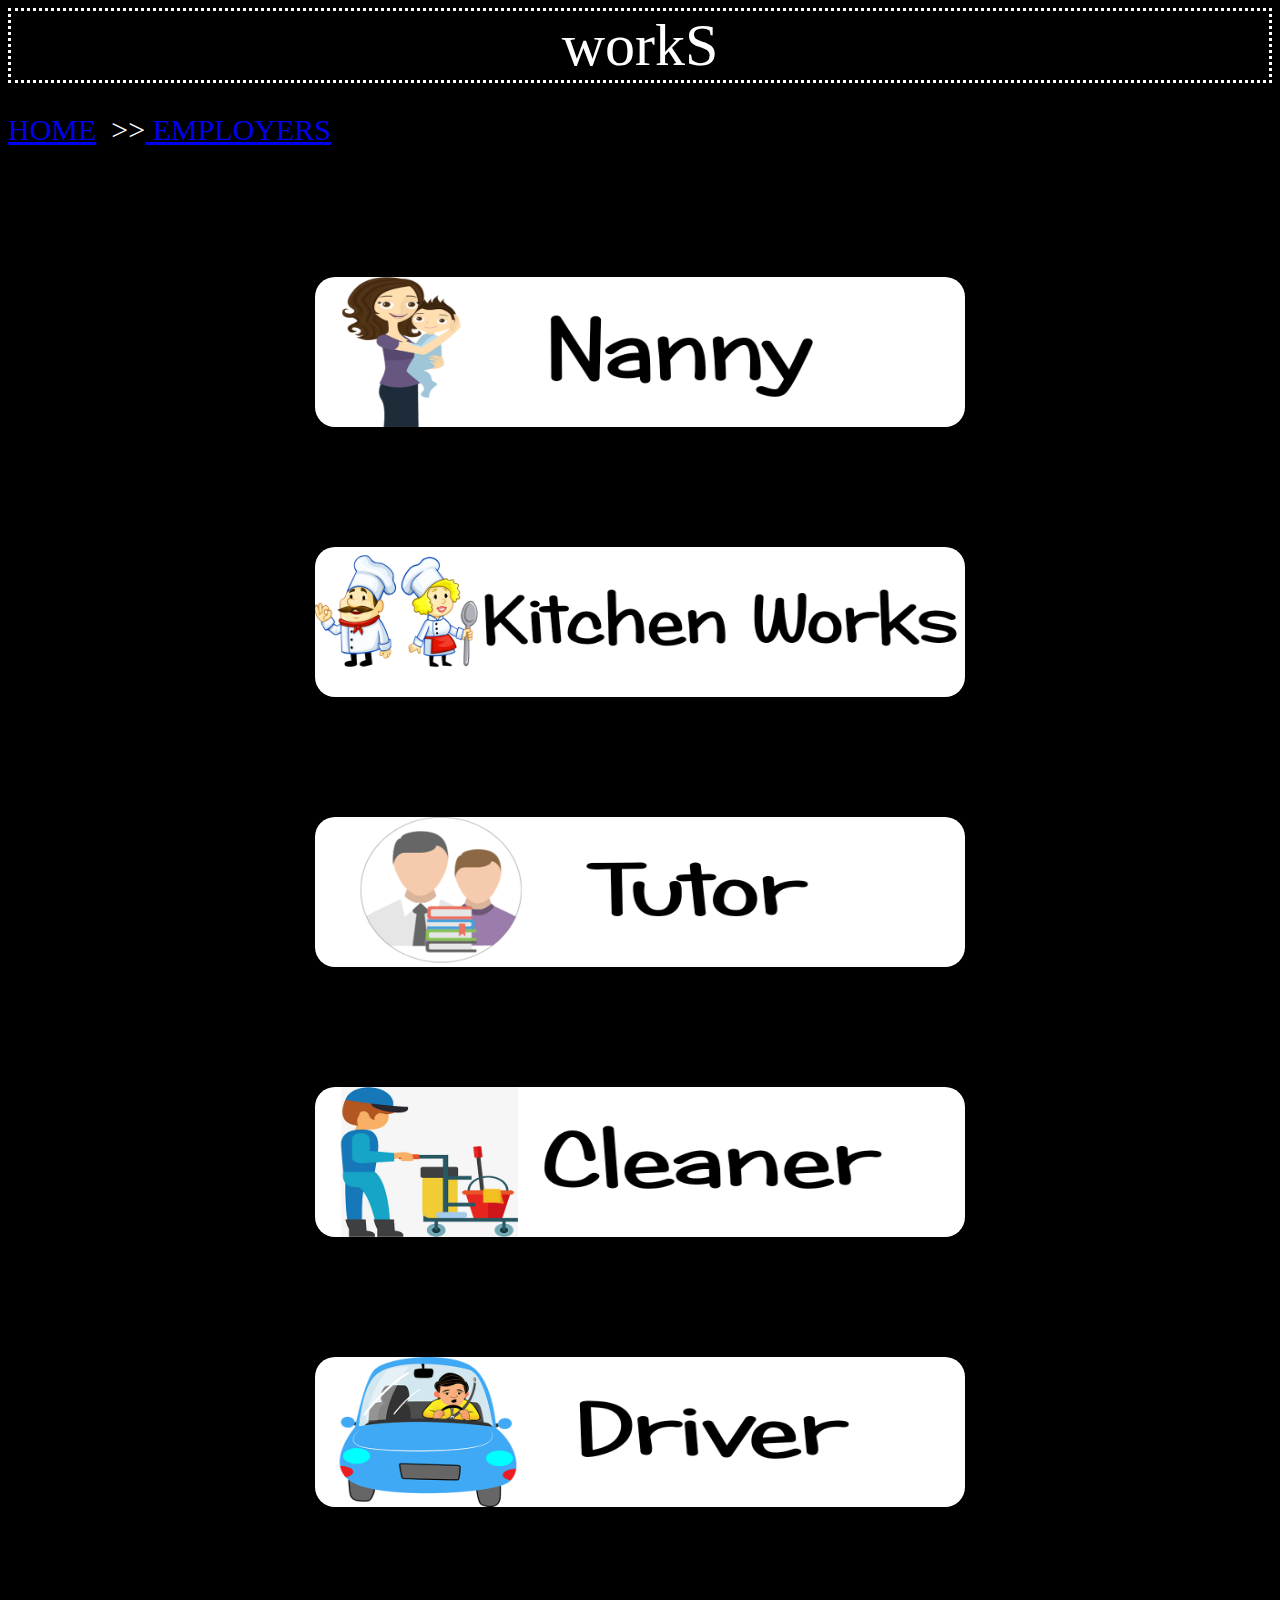
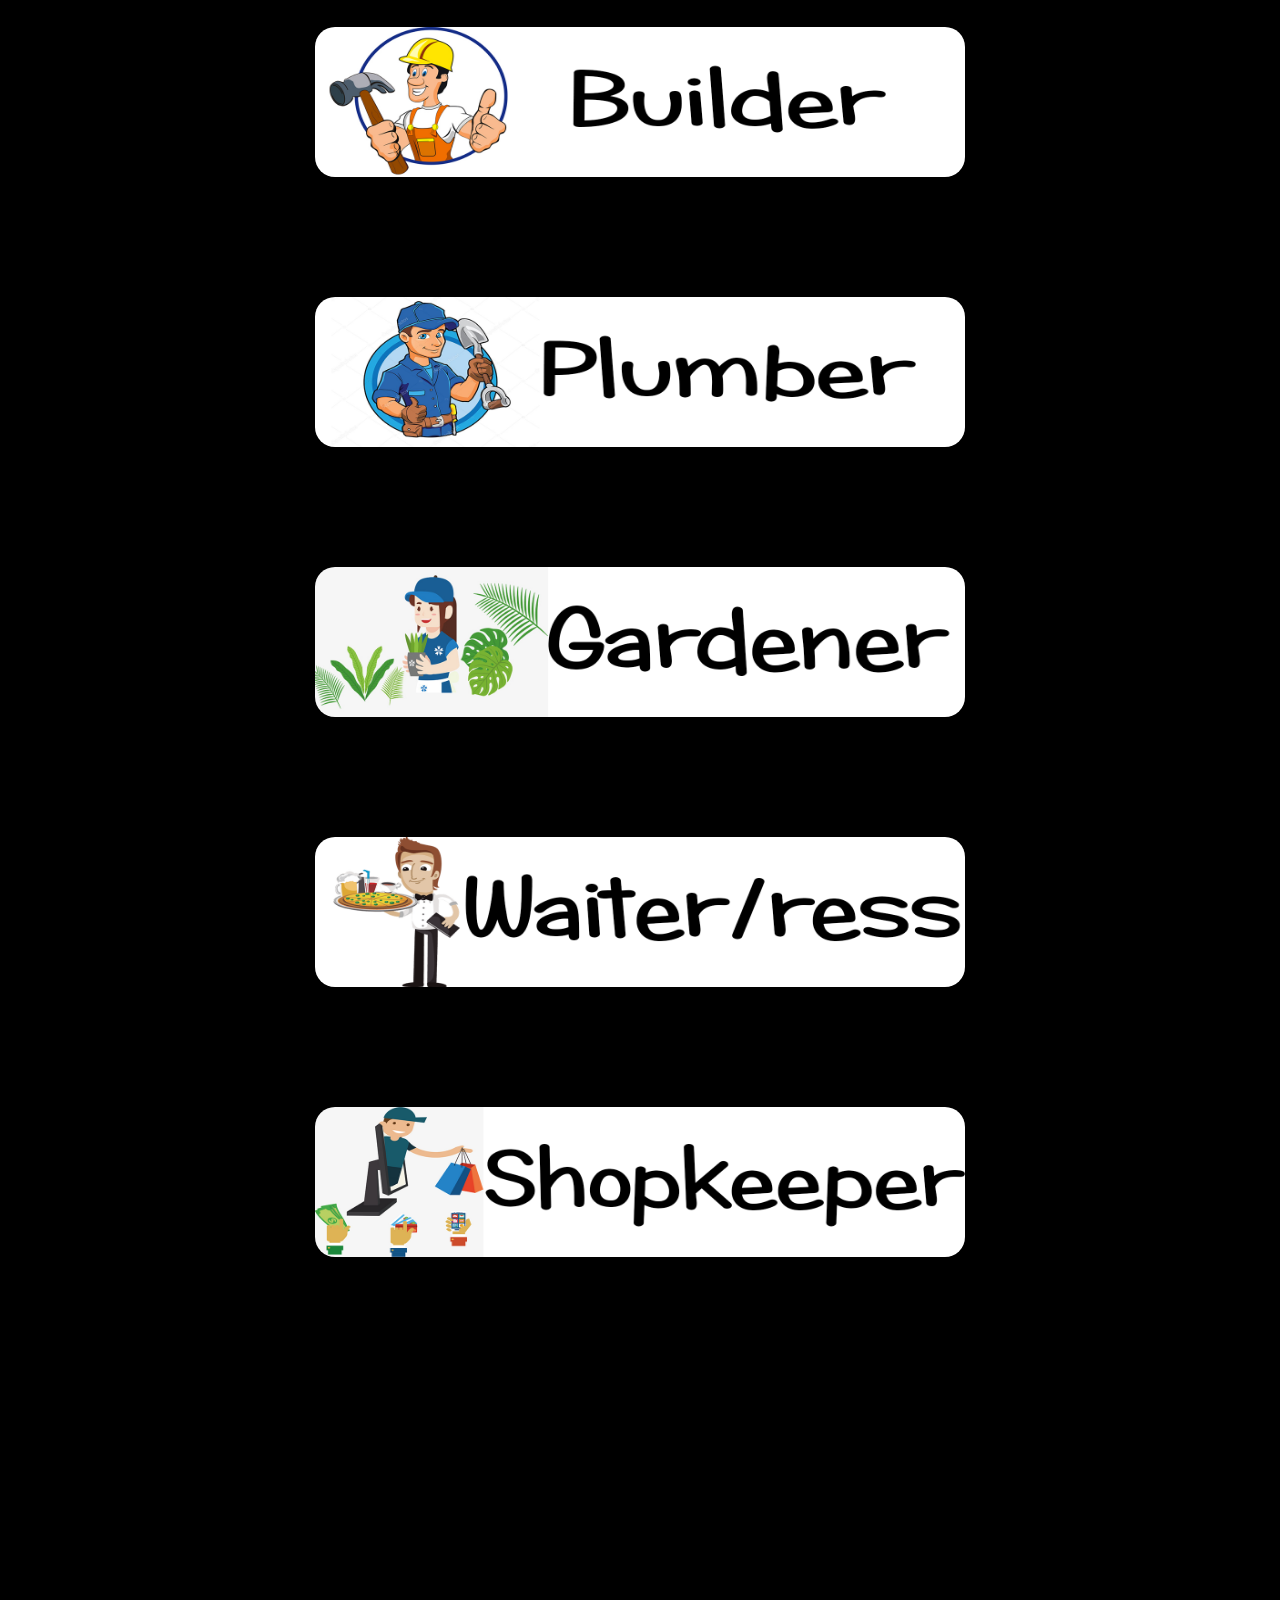
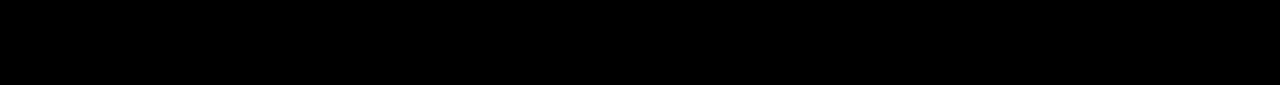
==== index.html @ 0a5255c0 "Update index.html" ====
<!DOCTYPE html>
<html>
<head>
	<title>Latest Workplaces</title>
	<link rel="stylesheet" type="text/css" href="style2.css">
</head>
<body>
	<div id="ft" align="center">workS</div>
	<p id="ssil"><a href="index.html">HOME</a>&nbsp&nbsp>><a href="employer.html"> EMPLOYERS</a></p>
<p id="nan" align="center"><a href="nanny.html"><img id="eee" src="nannyy.png"></a></p></p>
<p id="nan" align="center"><a href="cook.html"><img id="eee" src="cook.png"></a></p></p>
<p id="nan" align="center"><a href="tutor.html"><img id="eee" src="tutor.png"></a></p></p>
<p id="nan" align="center"><a href="cleaner.html"><img id="eee" src="clean.png"></a></p></p>
<p id="nan" align="center"><a href="driver.html"><img id="eee" src="driver.png"></a></p></p>
<p id="nan" align="center"><a href="builder.html"><img id="eee" src="builder.png"></a></p></p>
<p id="nan" align="center"><a href="plumber.html"><img id="eee" src="plumber.png"></a></p></p>
<p id="nan" align="center"><a href="gardener.html"><img id="eee" src="gardener.png"></a></p></p>
<p id="nan" align="center"><a href="waiter.html"><img id="eee" src="waiter.png"></a></p></p>
<p id="nan" align="center"><a href="shopkeeper.html"><img id="eee" src="shopkeeper.png"></a></p></p>



</body>
</html>
---- style2.css ----
body{
	background-color: black;
	padding-bottom: 400px;

	}
	#ft{
	color: white;
	font-family: Times New Roman;
	border-color: white;
	border: dotted;
	font-size: 60px;
	
}
#eee
{
	width: 650px;
	height: 150px;
	border-radius: 20px;
}
#nan{
	
	
	padding-top: 100px;
}
#ssil
{
	font-family: Times New Roman;
	font-size: 30px;
	color: white;
}
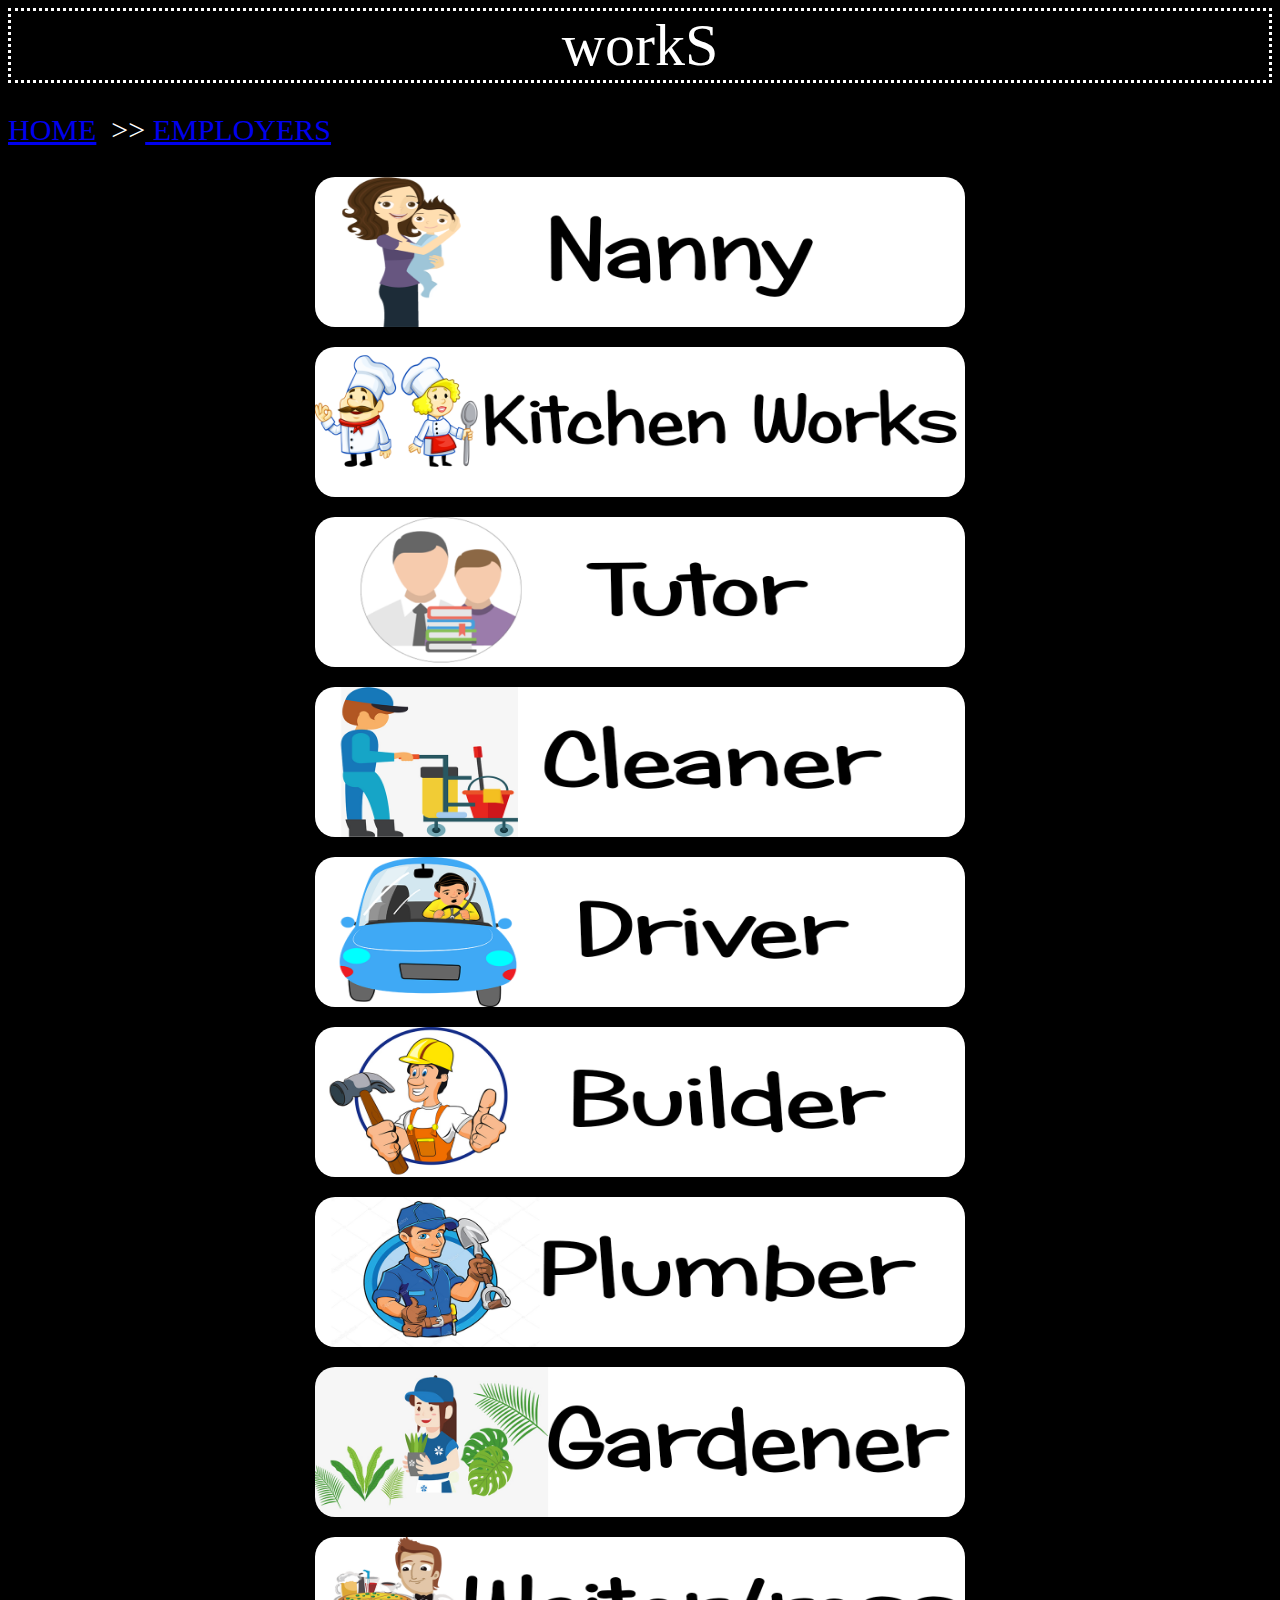
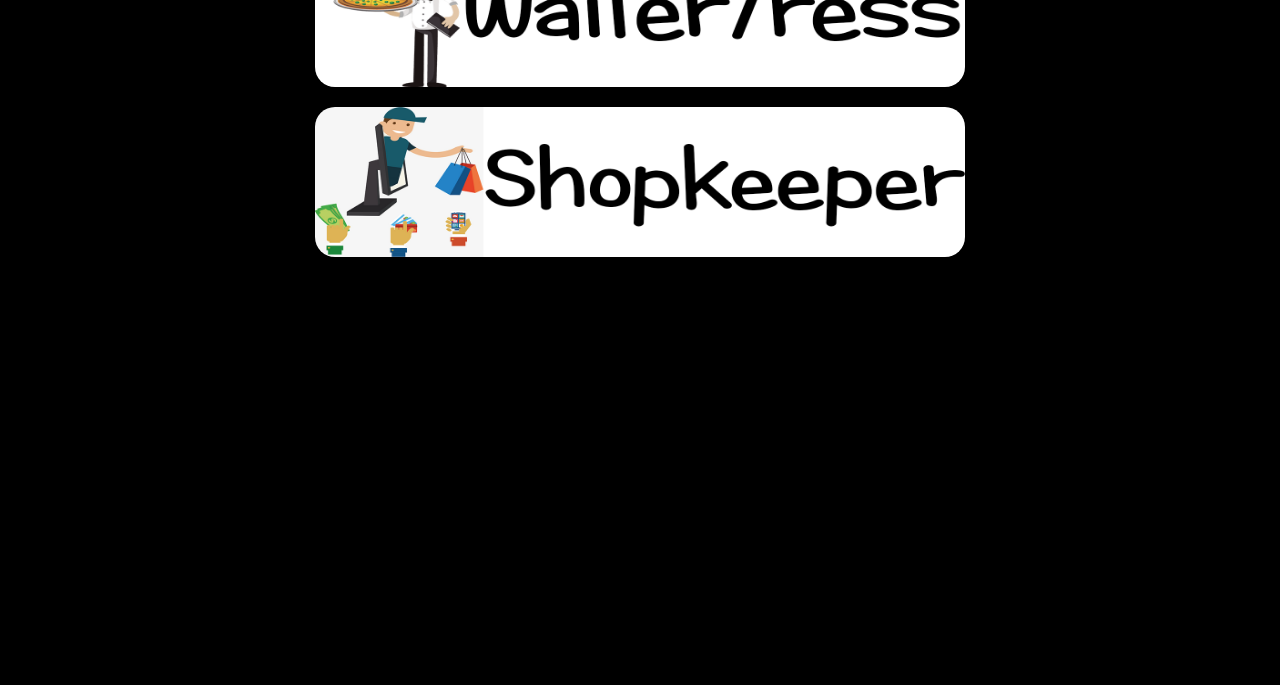
==== commit 90e7ee06: "Update index.html" ====
--- a/index.html
+++ b/index.html
@@ -2,7 +2,7 @@
 <html>
 <head>
 	<title>Latest Workplaces</title>
-	<link rel="stylesheet" type="text/css" href="style2.css">
+	<link rel="stylesheet" type="text/css" href="stylenanny.css">
 </head>
 <body>
 	<div id="ft" align="center">workS</div>
--- a/stylenanny.css
+++ b/stylenanny.css
@@ -0,0 +1,41 @@
+body{
+	background-color: black;
+	padding-bottom: 400px;
+
+	}
+	#ft{
+	color: white;
+	font-family: Times New Roman;
+	border-color: white;
+	border: dotted;
+	font-size: 60px;
+	
+}
+#eee
+{
+	width: 650px;
+	height: 150px;
+	border-radius: 20px;
+}
+#ssil
+{
+	font-family: Times New Roman;
+	font-size: 30px;
+	color: white;
+}
+#cat
+{
+	width: 300px;
+	height: 300px;
+	padding-left: 30px;
+}
+#head
+{
+	padding-right: -90px;
+	color: white;
+	font-size: 20px;
+}
+#aa
+{
+	font-size: 20px;
+}
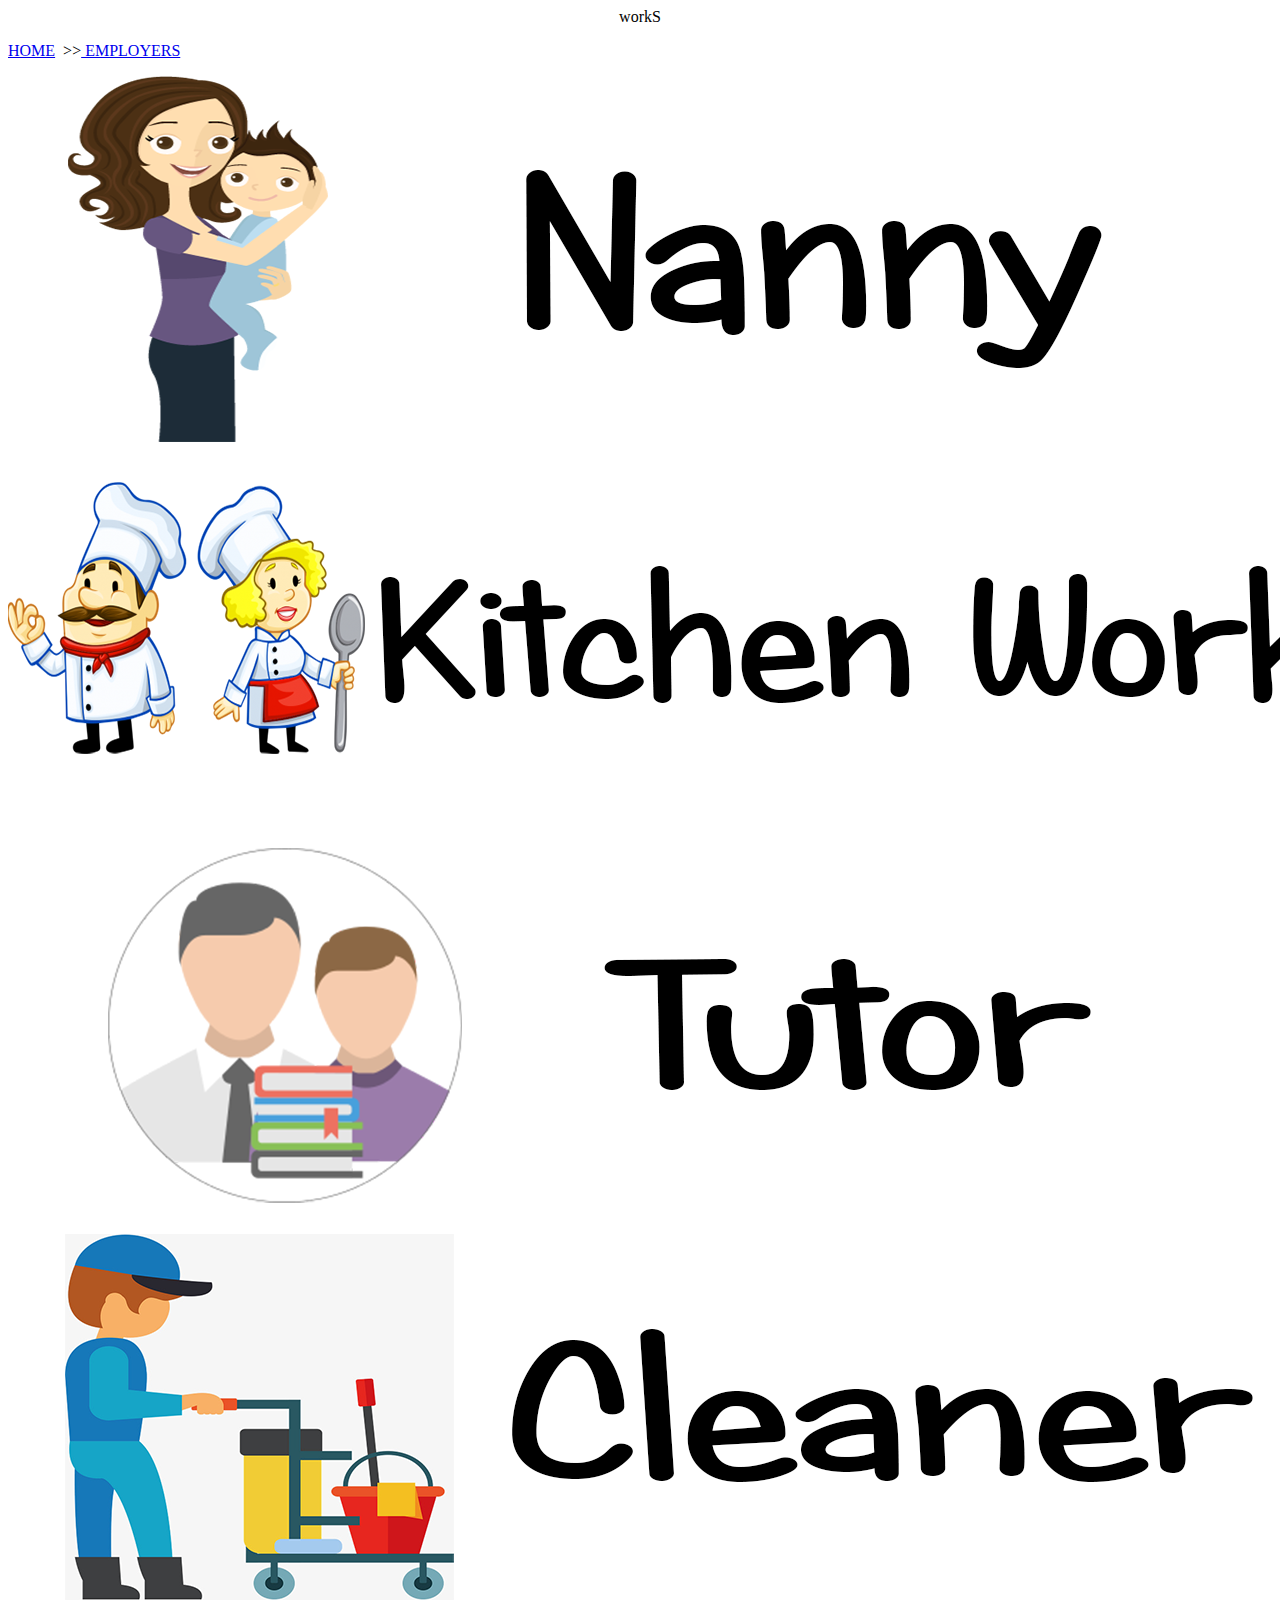
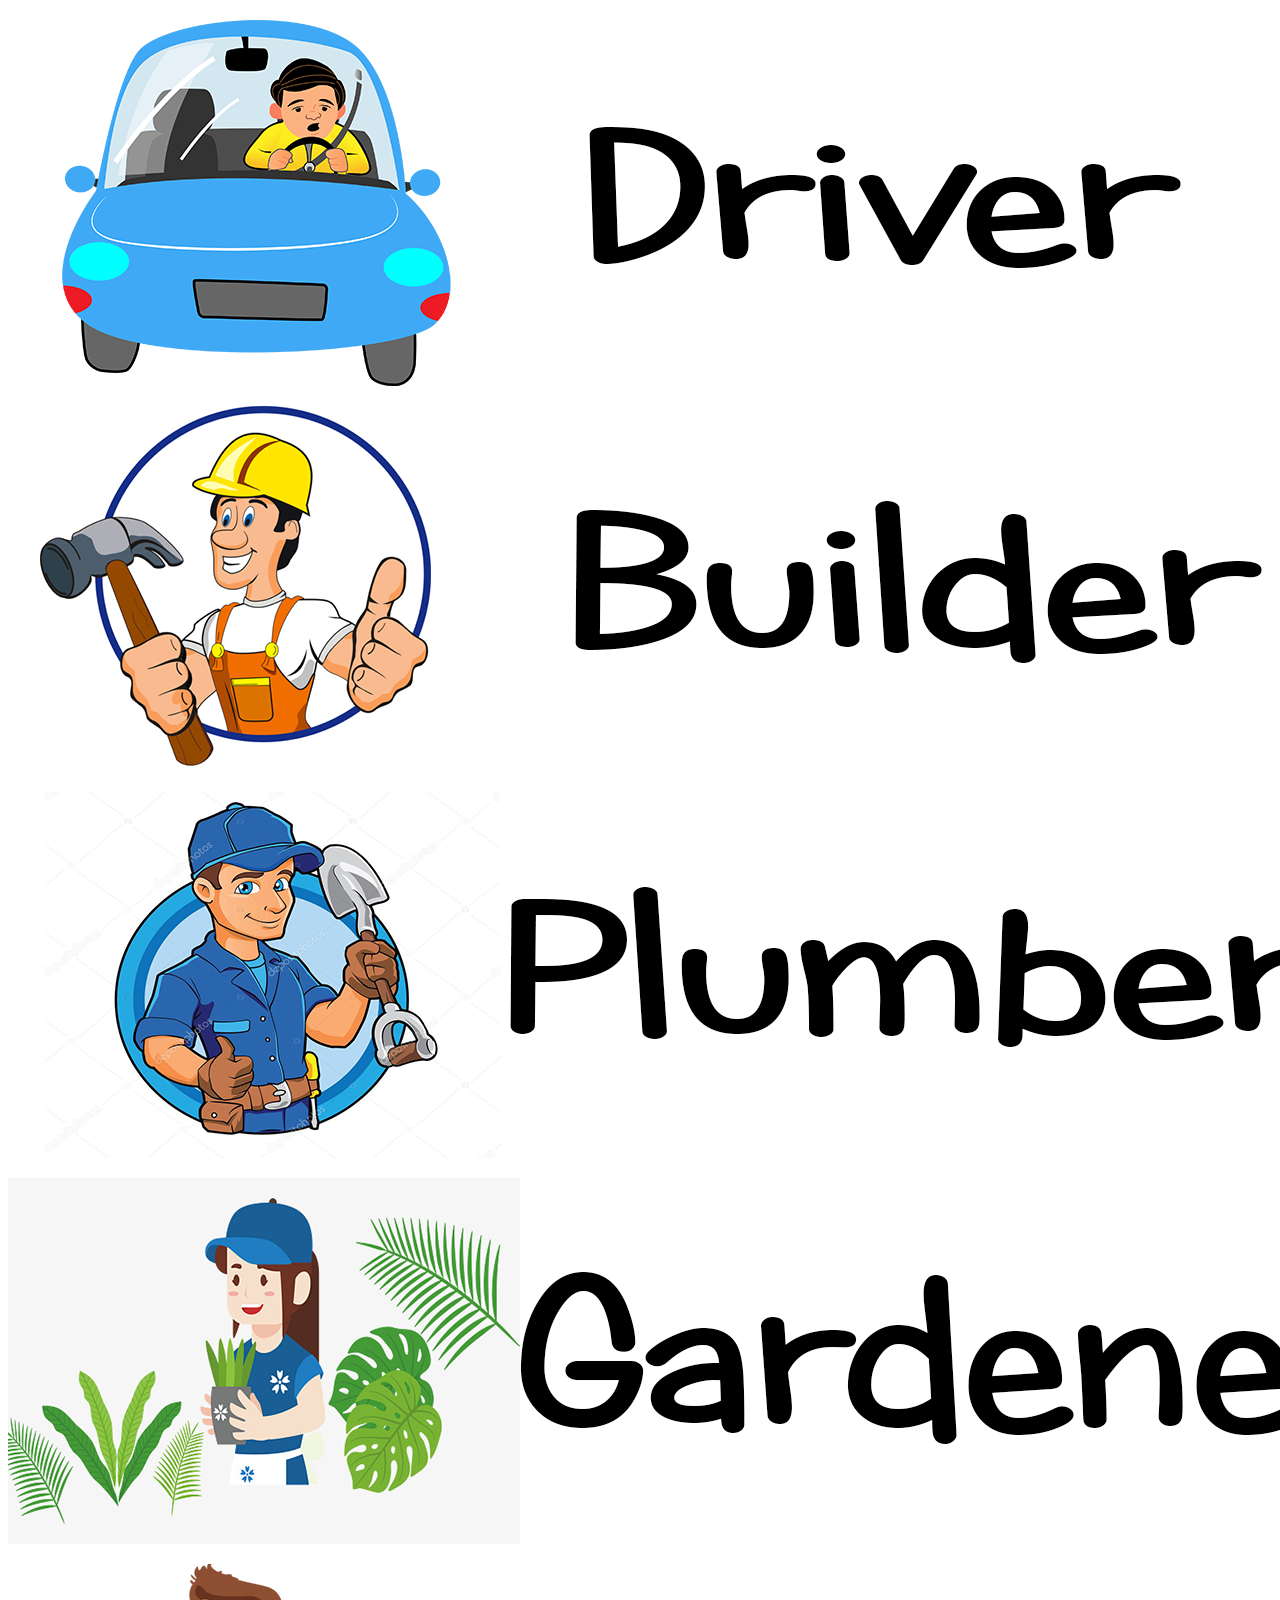
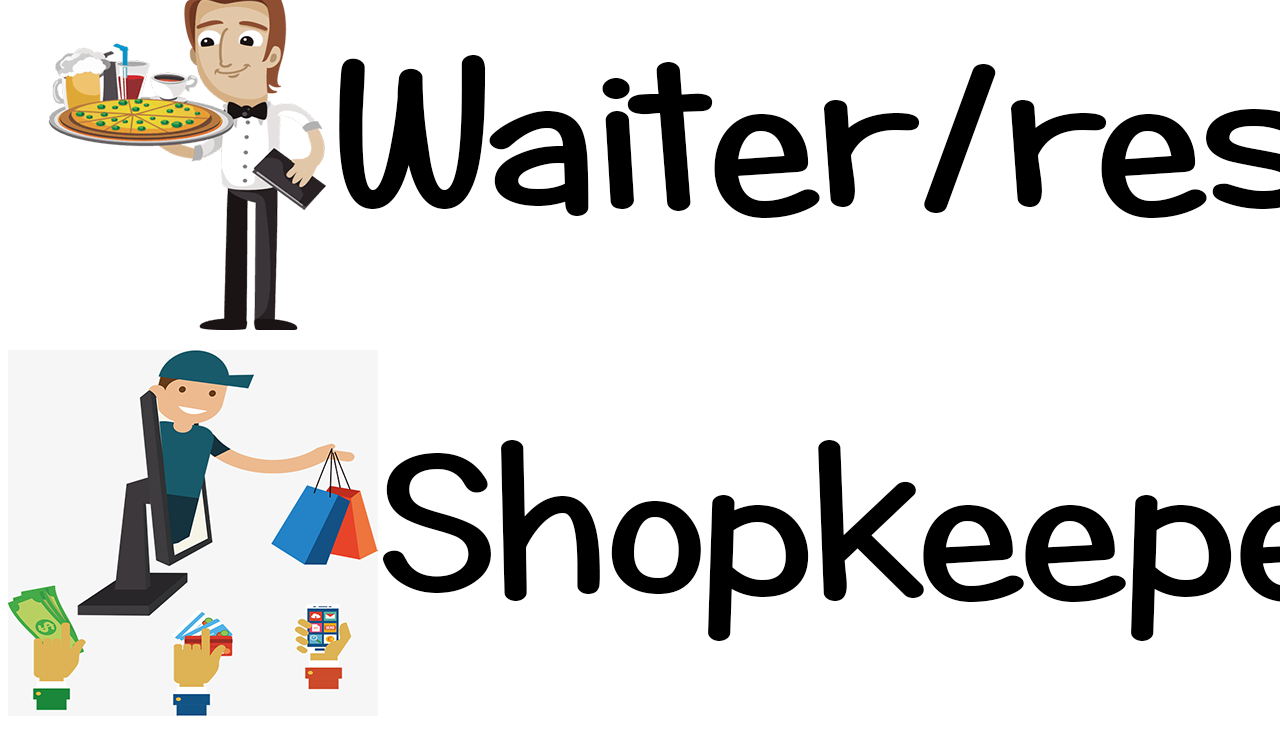
==== commit dc49b6cc: "Update index.html" ====
--- a/index.html
+++ b/index.html
@@ -2,7 +2,7 @@
 <html>
 <head>
 	<title>Latest Workplaces</title>
-	<link rel="stylesheet" type="text/css" href="stylenanny.css">
+	<link rel="stylesheet" type="text/css" href="styl.css">
 </head>
 <body>
 	<div id="ft" align="center">workS</div>
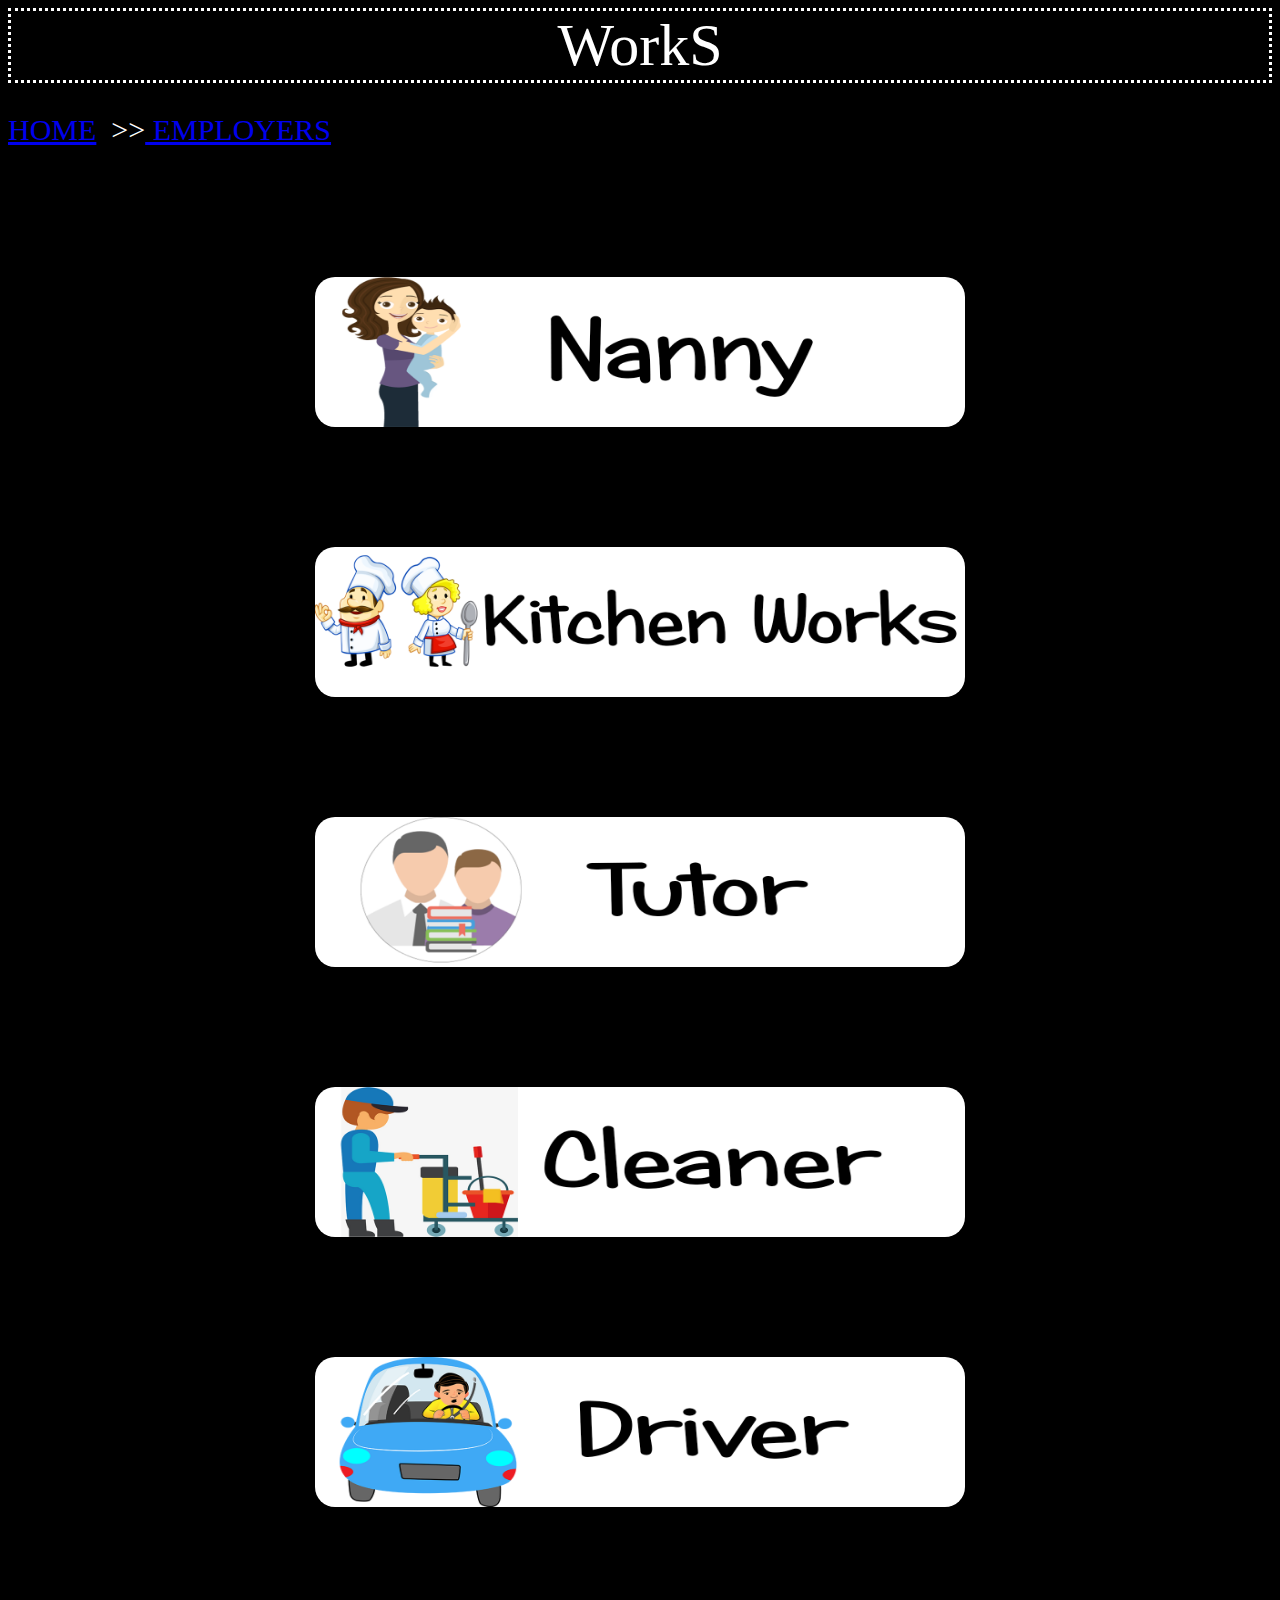
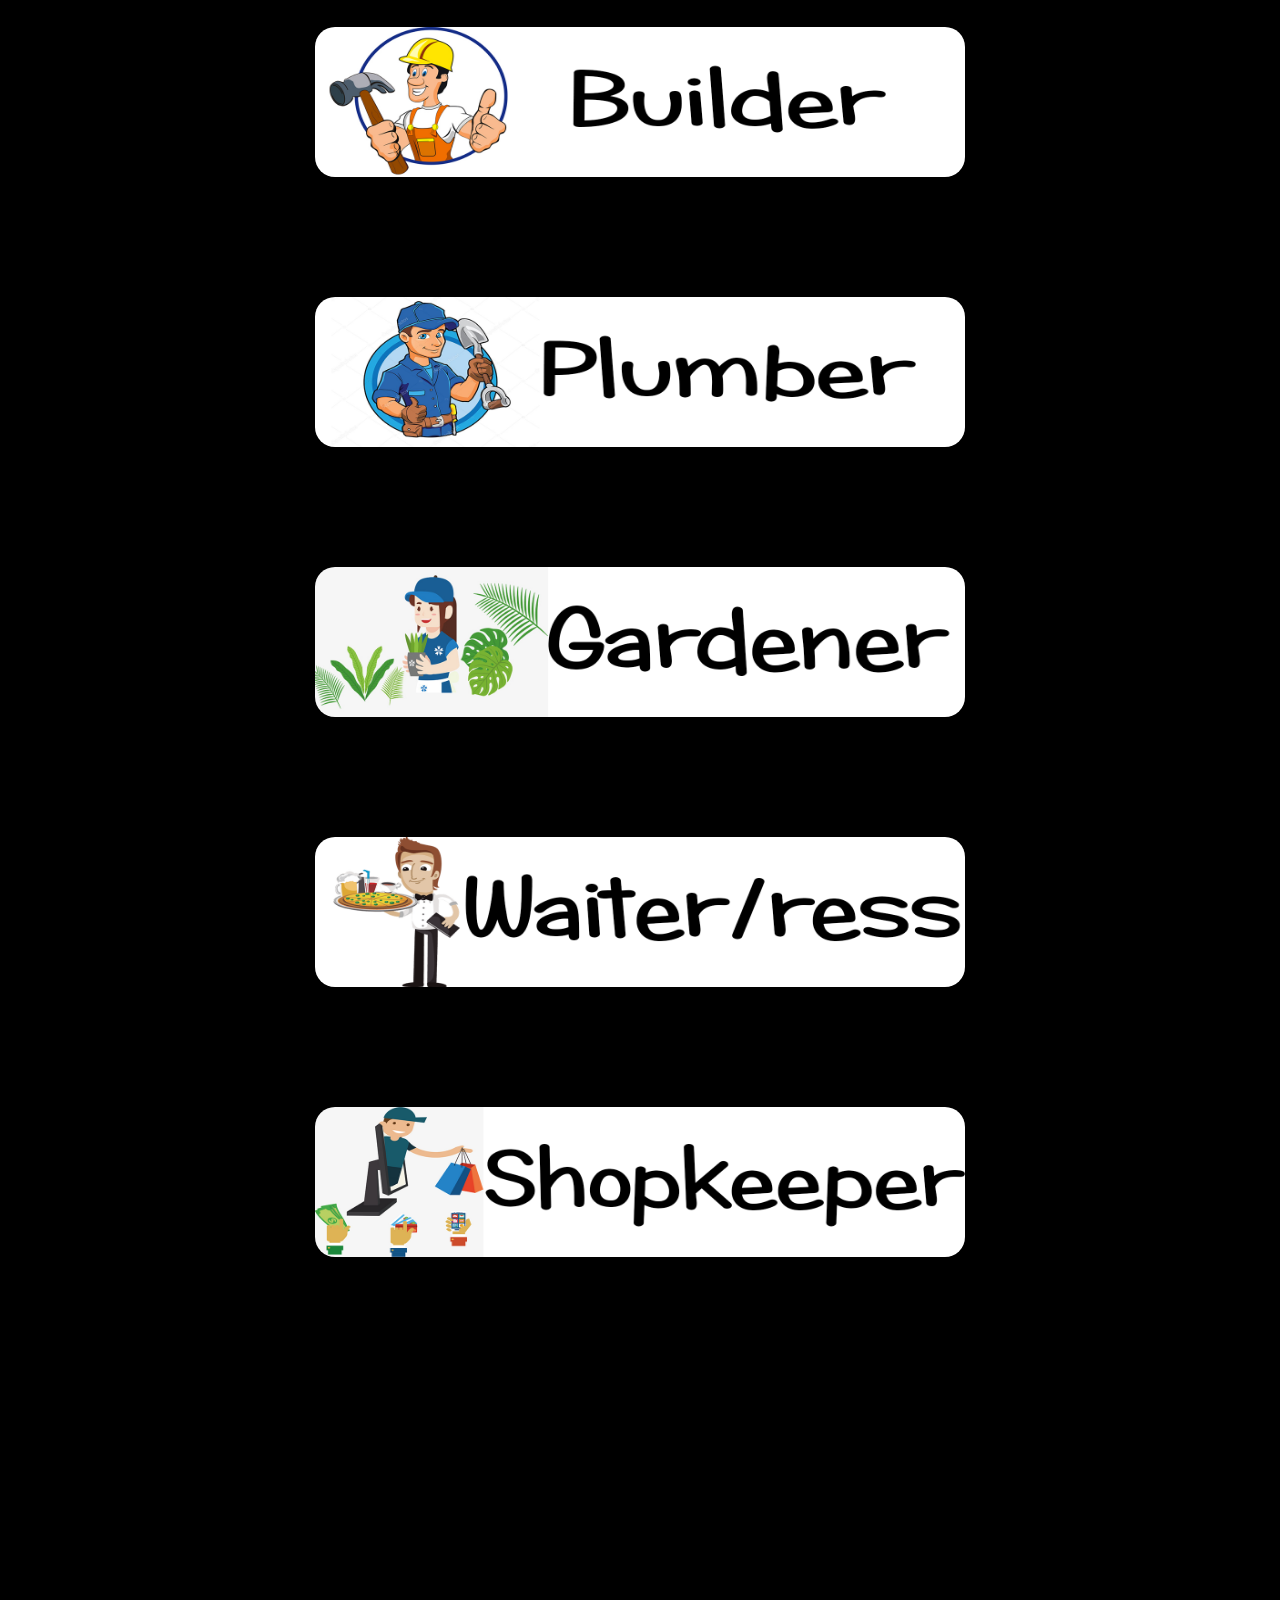
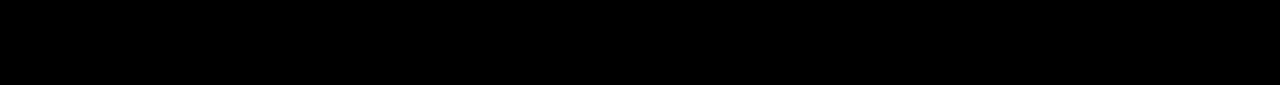
==== commit 6152ab26: "Update index.html" ====
--- a/index.html
+++ b/index.html
@@ -2,10 +2,10 @@
 <html>
 <head>
 	<title>Latest Workplaces</title>
-	<link rel="stylesheet" type="text/css" href="styl.css">
+	<link rel="stylesheet" type="text/css" href="style.css">
 </head>
 <body>
-	<div id="ft" align="center">workS</div>
+	<div id="ft" align="center">WorkS</div>
 	<p id="ssil"><a href="index.html">HOME</a>&nbsp&nbsp>><a href="employer.html"> EMPLOYERS</a></p>
 <p id="nan" align="center"><a href="nanny.html"><img id="eee" src="nannyy.png"></a></p></p>
 <p id="nan" align="center"><a href="cook.html"><img id="eee" src="cook.png"></a></p></p>
--- a/style.css
+++ b/style.css
@@ -0,0 +1,30 @@
+body{
+	background-color: black;
+	padding-bottom: 400px;
+
+	}
+	#ft{
+	color: white;
+	font-family: Times New Roman;
+	border-color: white;
+	border: dotted;
+	font-size: 60px;
+	
+}
+#eee
+{
+	width: 650px;
+	height: 150px;
+	border-radius: 20px;
+}
+#nan{
+	
+	
+	padding-top: 100px;
+}
+#ssil
+{
+	font-family: Times New Roman;
+	font-size: 30px;
+	color: white;
+}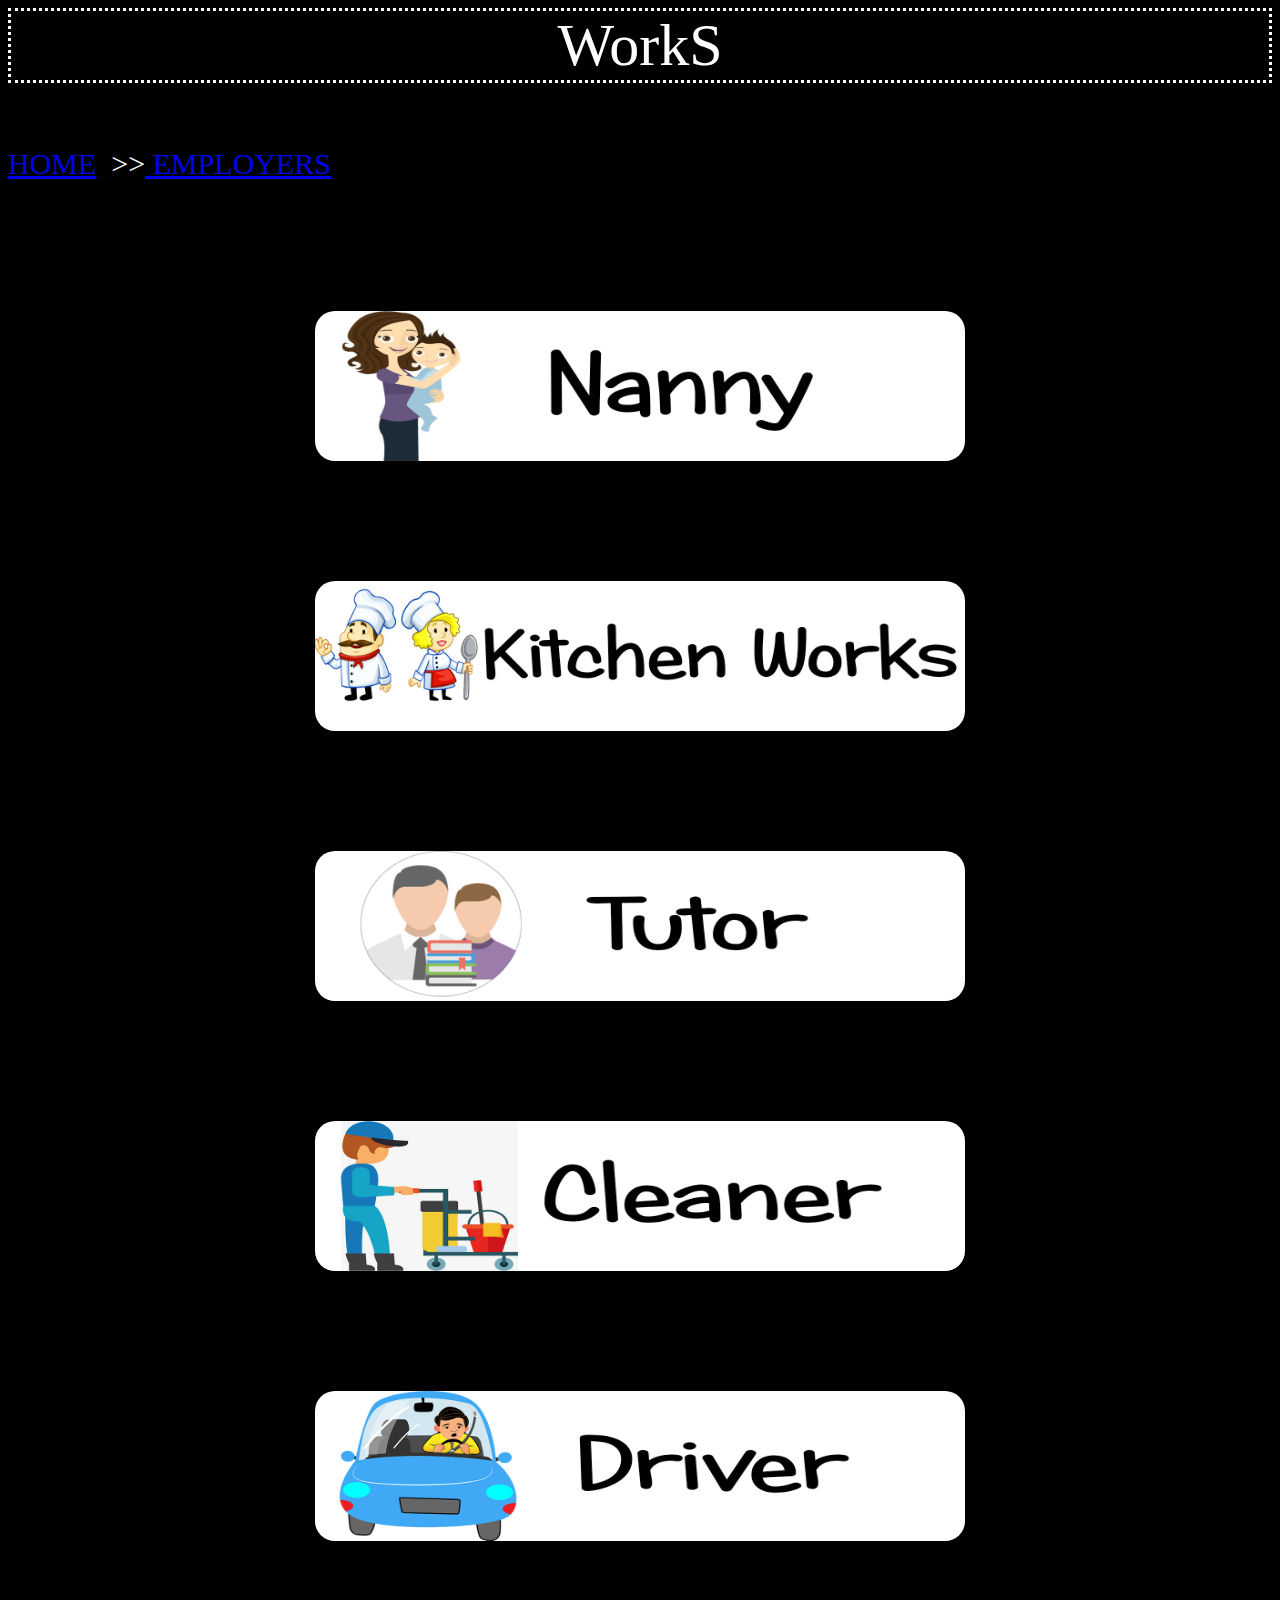
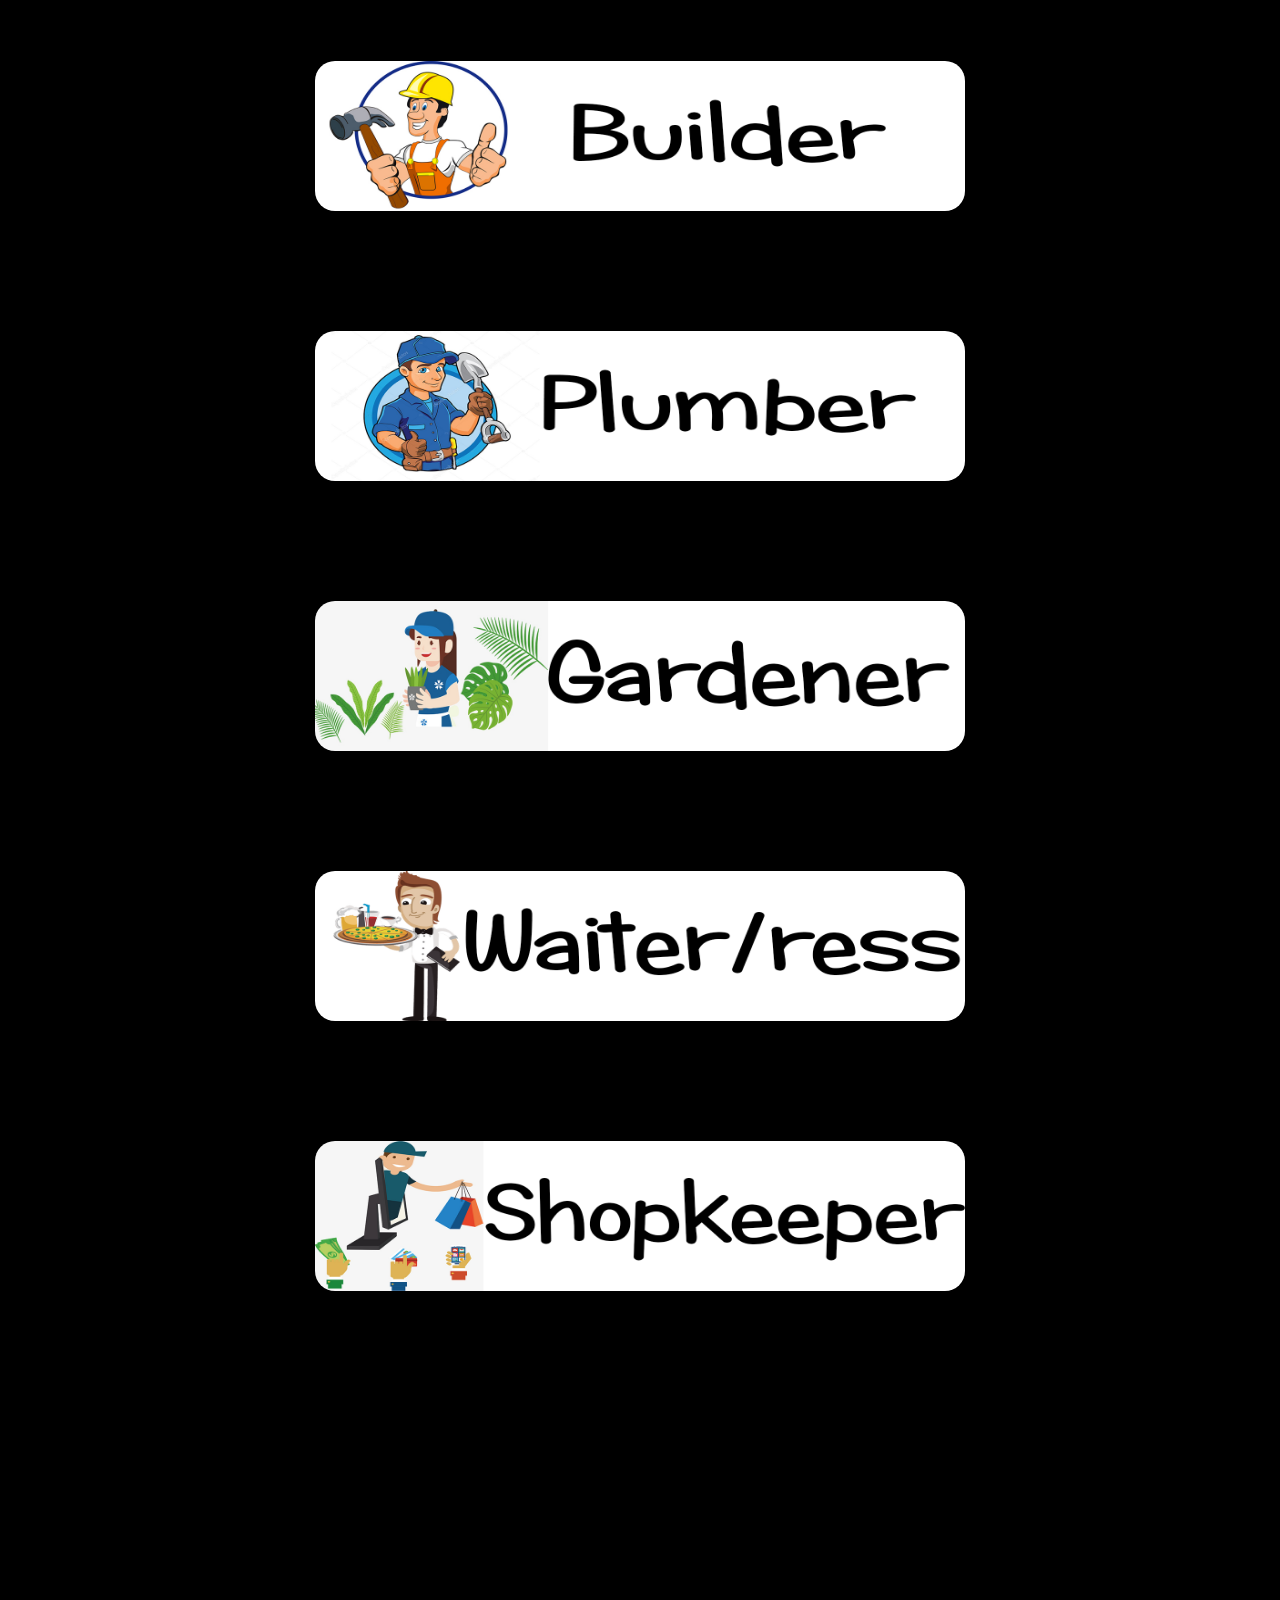
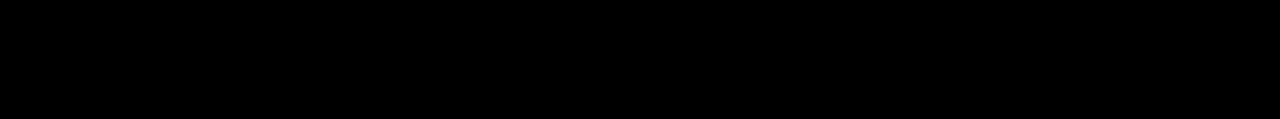
==== commit bffce246: "Update index.html" ====
--- a/index.html
+++ b/index.html
@@ -6,6 +6,7 @@
 </head>
 <body>
 	<div id="ft" align="center">WorkS</div>
+	<p> PLEASE FULL THE FORM NORMALLY</p>
 	<p id="ssil"><a href="index.html">HOME</a>&nbsp&nbsp>><a href="employer.html"> EMPLOYERS</a></p>
 <p id="nan" align="center"><a href="nanny.html"><img id="eee" src="nannyy.png"></a></p></p>
 <p id="nan" align="center"><a href="cook.html"><img id="eee" src="cook.png"></a></p></p>
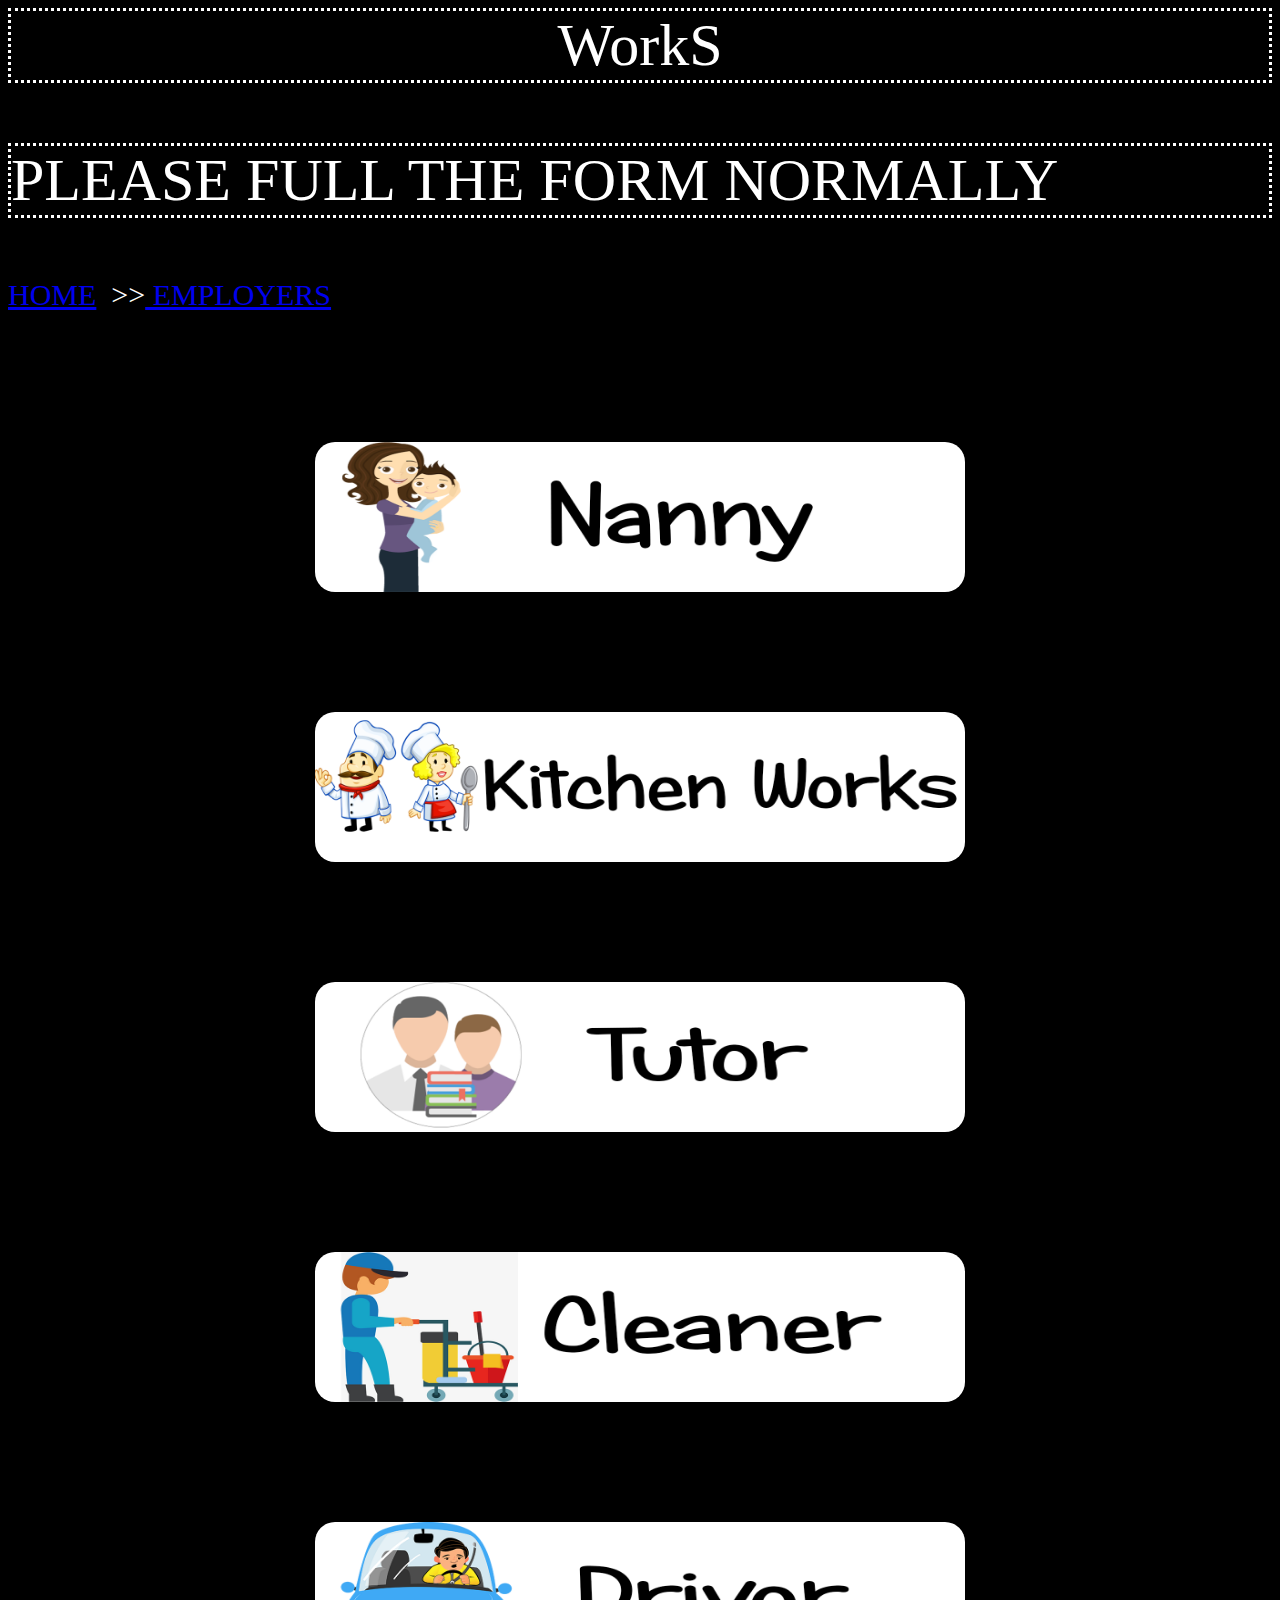
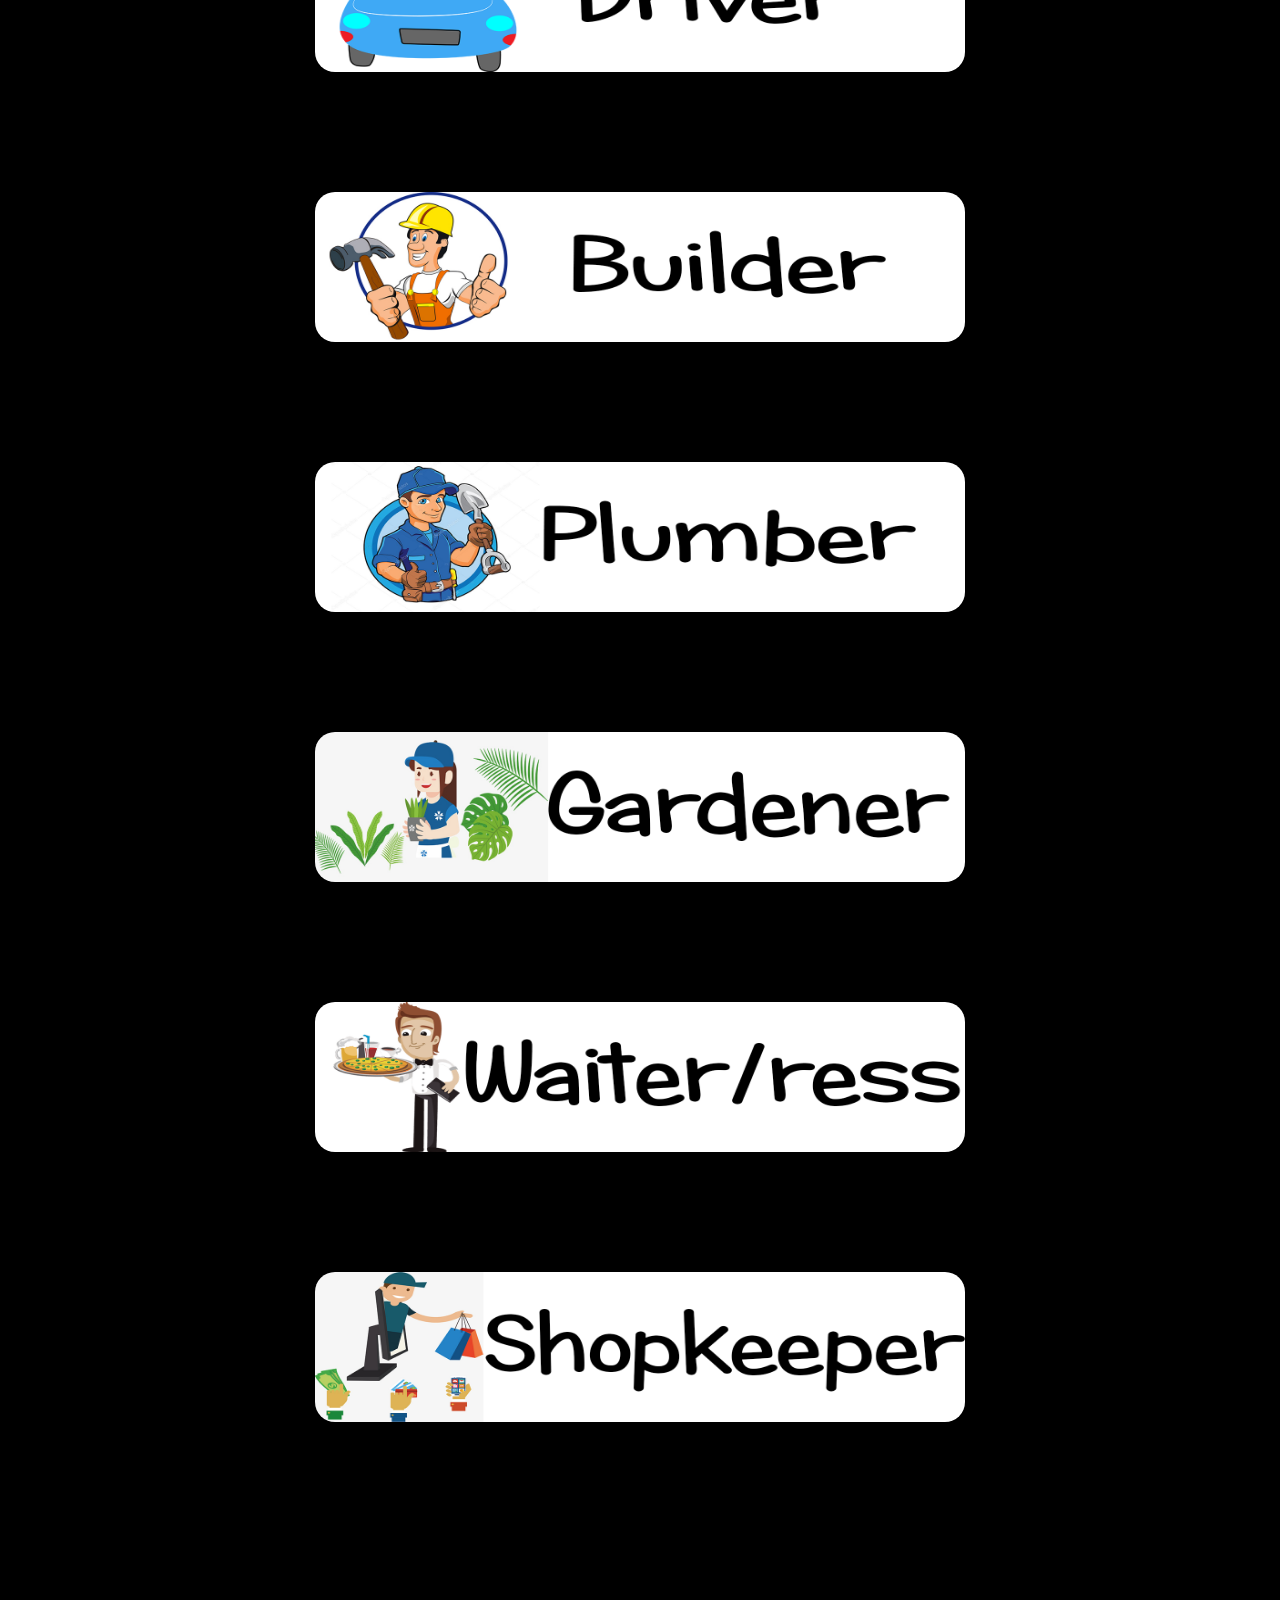
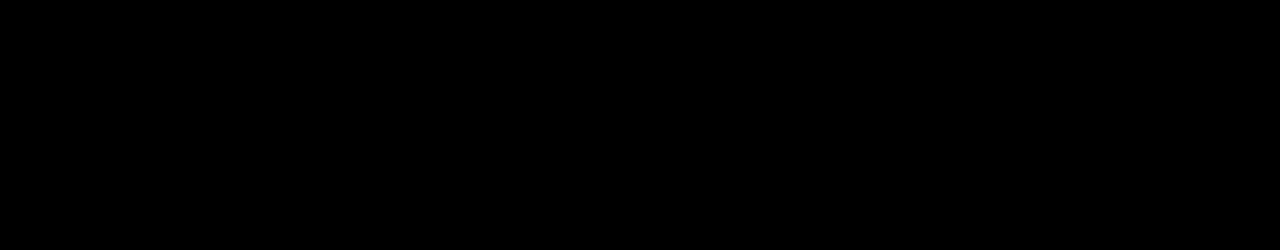
==== commit 0d98d921: "Update index.html" ====
--- a/index.html
+++ b/index.html
@@ -6,7 +6,7 @@
 </head>
 <body>
 	<div id="ft" align="center">WorkS</div>
-	<p> PLEASE FULL THE FORM NORMALLY</p>
+	<p id="ft"> PLEASE FULL THE FORM NORMALLY</p>
 	<p id="ssil"><a href="index.html">HOME</a>&nbsp&nbsp>><a href="employer.html"> EMPLOYERS</a></p>
 <p id="nan" align="center"><a href="nanny.html"><img id="eee" src="nannyy.png"></a></p></p>
 <p id="nan" align="center"><a href="cook.html"><img id="eee" src="cook.png"></a></p></p>
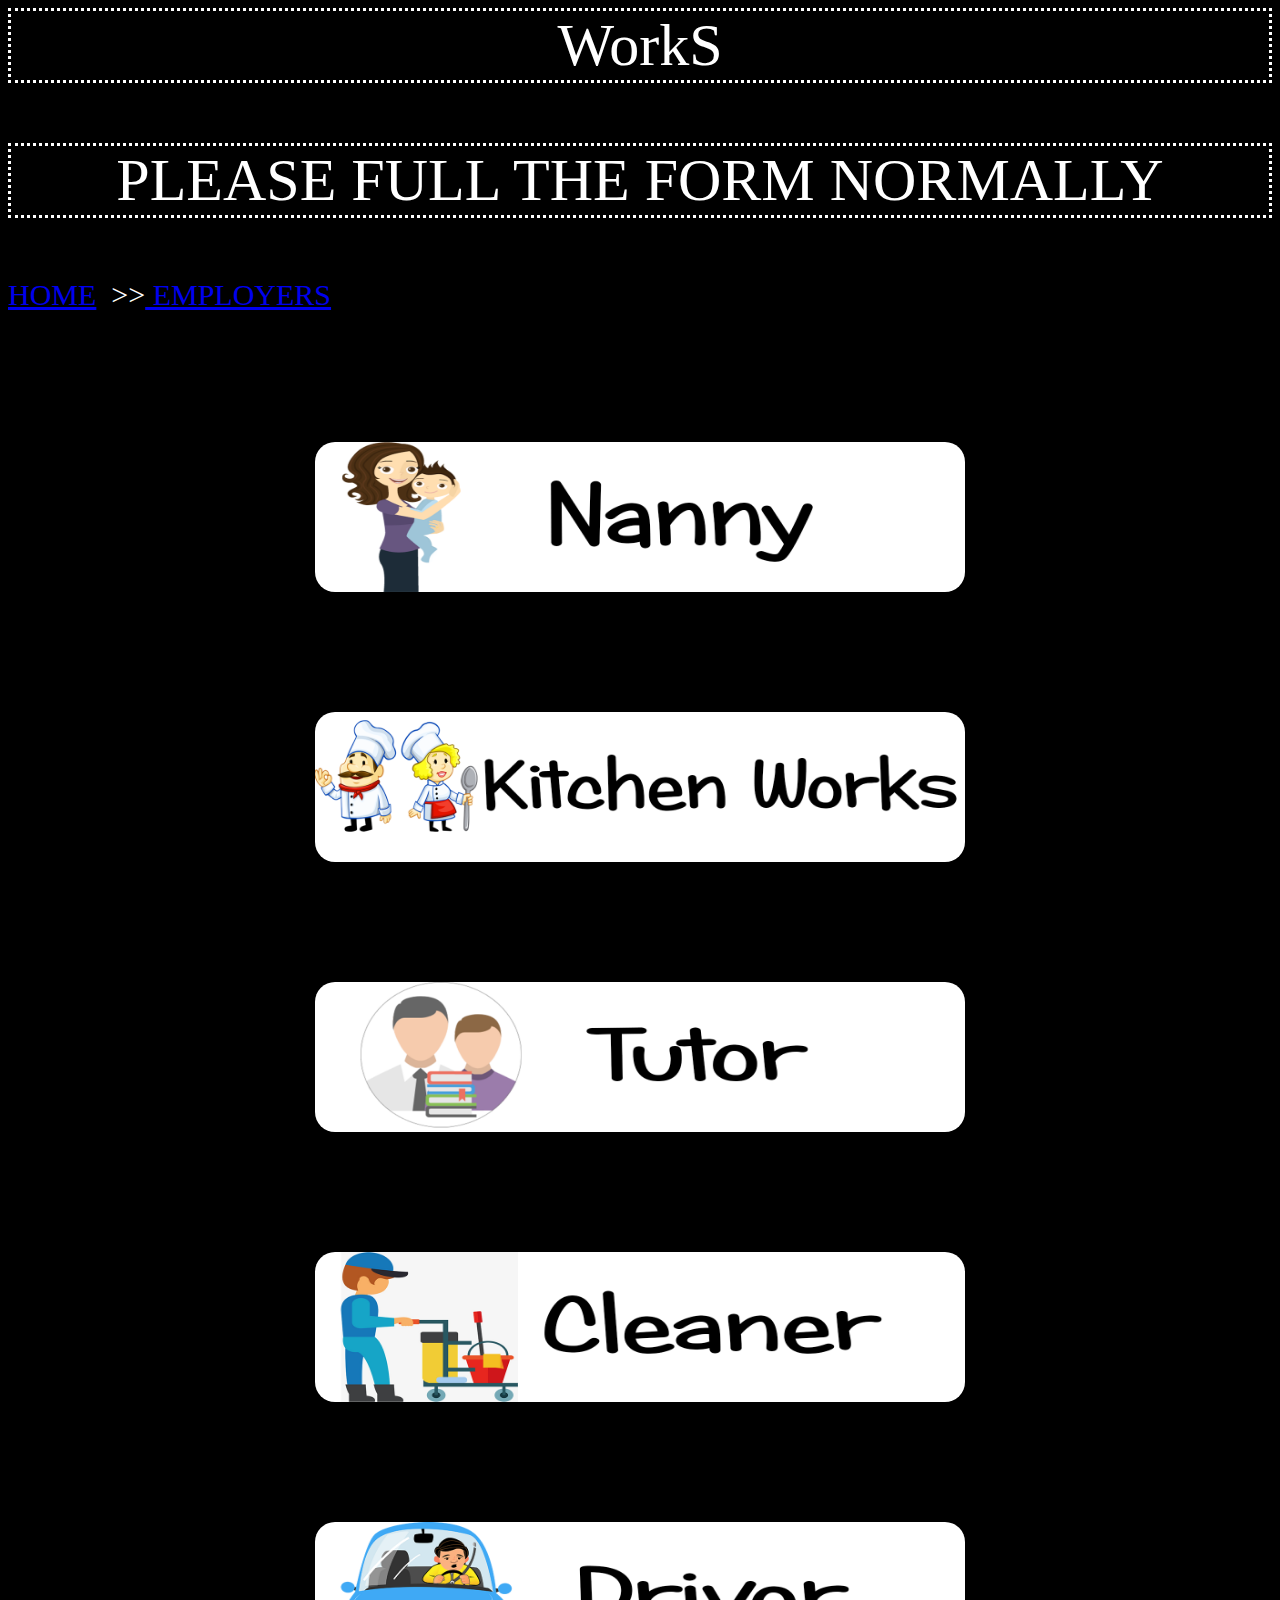
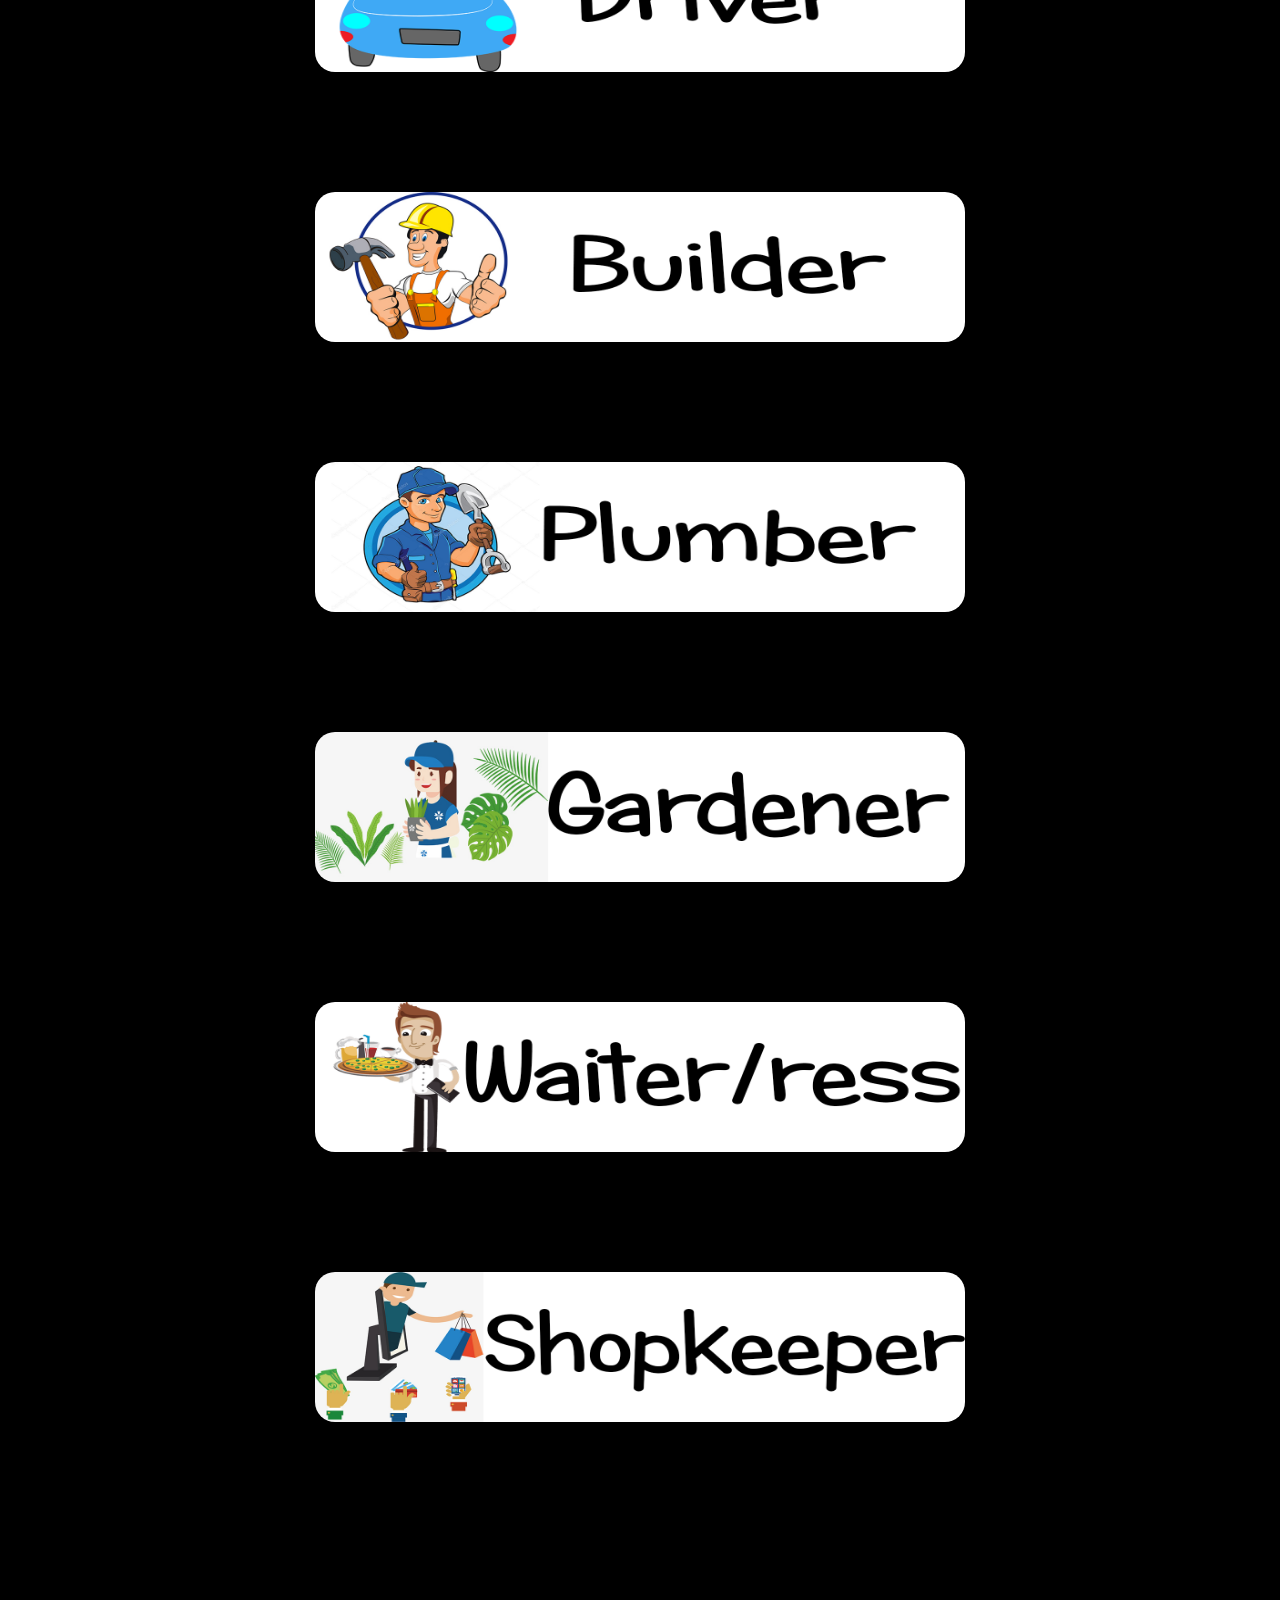
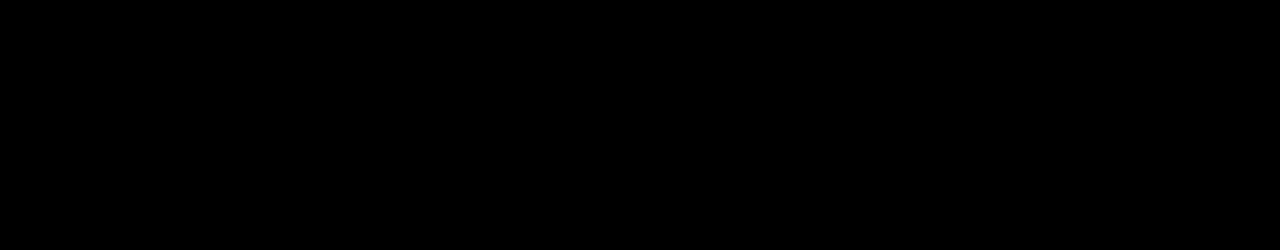
==== commit c9e5a86b: "Update index.html" ====
--- a/index.html
+++ b/index.html
@@ -6,7 +6,7 @@
 </head>
 <body>
 	<div id="ft" align="center">WorkS</div>
-	<p id="ft"> PLEASE FULL THE FORM NORMALLY</p>
+	<p id="ft" align="center"> PLEASE FULL THE FORM NORMALLY</p>
 	<p id="ssil"><a href="index.html">HOME</a>&nbsp&nbsp>><a href="employer.html"> EMPLOYERS</a></p>
 <p id="nan" align="center"><a href="nanny.html"><img id="eee" src="nannyy.png"></a></p></p>
 <p id="nan" align="center"><a href="cook.html"><img id="eee" src="cook.png"></a></p></p>
